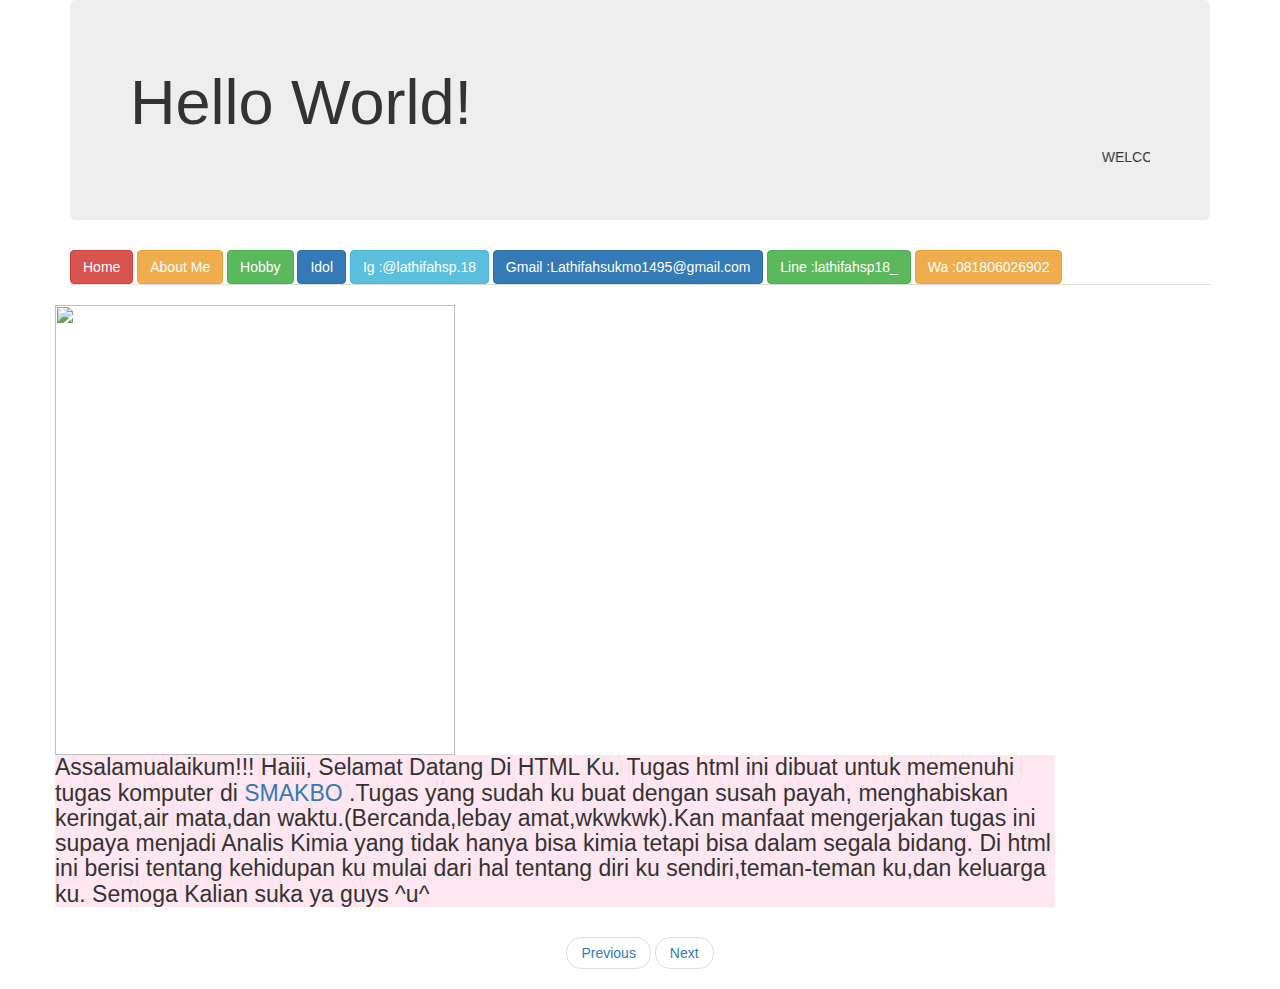
==== index.html @ 6cc86d4e "Update index.html" ====
<!DOCTYPE html>
<html>
<head>
	<title>All About Lathifah sp</title>
	<link rel="stylesheet" href="https://maxcdn.bootstrapcdn.com/bootstrap/3.4.0/css/bootstrap.min.css">
	<script src="https://ajax.googleapis.com/ajax/libs/jquery/3.3.1/jquery.min.js"></script>
    <script src="https://maxcdn.bootstrapcdn.com/bootstrap/3.4.0/js/bootstrap.min.js"></script>
	  <meta charset="utf-8">
    <meta name="viewport" content="width=device-width, initial-scale=1">
    <link rel="stylesheet" href="https://maxcdn.bootstrapcdn.com/bootstrap/3.4.0/css/bootstrap.min.css">
    <script src="https://ajax.googleapis.com/ajax/libs/jquery/3.3.1/jquery.min.js"></script>
    <script src="https://maxcdn.bootstrapcdn.com/bootstrap/3.4.0/js/bootstrap.min.js"></script>
</head>
<body>
	  <link rel="stylesheet" type="text/css" href="css s.css">
	<div class="container">
         <div class="jumbotron">
        <h1>Hello World!</h1>
        <p1><marquee>WELCOME TO MY HTML</marquee></p1>
    </div>
	<ul class="nav nav-tabs" role="tablist">
     <a href="index.html"><button type="button" class="btn btn-danger">Home</button></a>
     <a href="about me.html"><button type="button" class="btn btn-warning">About Me</button></a>
     <a href="hobby.html"><button type="button" class="btn btn-success">Hobby</button></a>
     <a href="idol.html"><button type="button" class="btn btn-primary">Idol</button></a>
     <a href="https://www.instagram.com/lathifahsp.18/"><button type="button" class="btn btn-info">Ig :@lathifahsp.18</button></a>
      <button type="button" class="btn btn-primary">Gmail :Lathifahsukmo1495@gmail.com</button>
      <button type="button" class="btn btn-success">Line :lathifahsp18_</button>
      <button type="button" class="btn btn-warning">Wa :081806026902</button>

 
  </ul>
  <h2>
 <div class= "row">
    	<div class ="col-sm-5,5">
  	  <img src="2018-07-04 06.21.58 1.jpg"width="400" height="450"></div>
  	<p style="width:1000px;font-size:23px;background-color: #ffe6f0;text-align:left;"> Assalamualaikum!!! Haiii, Selamat Datang Di HTML Ku. Tugas html ini dibuat untuk memenuhi tugas komputer di <a href="http://www.smakbo.sch.id">SMAKBO</a>  .Tugas yang sudah ku buat dengan susah payah, menghabiskan keringat,air mata,dan waktu.(Bercanda,lebay amat,wkwkwk).Kan manfaat mengerjakan tugas ini supaya menjadi Analis Kimia yang tidak hanya bisa kimia tetapi bisa dalam segala bidang. Di html ini berisi tentang kehidupan ku mulai dari hal tentang diri ku sendiri,teman-teman ku,dan keluarga ku. Semoga Kalian suka ya guys ^u^ </p>
	  </div>
</h2> 

<ul class="pager">
    <li><a href="#">Previous</a></li>
    <li><a href="about me.html">Next</a></li>
  </ul>

</body>
</html>
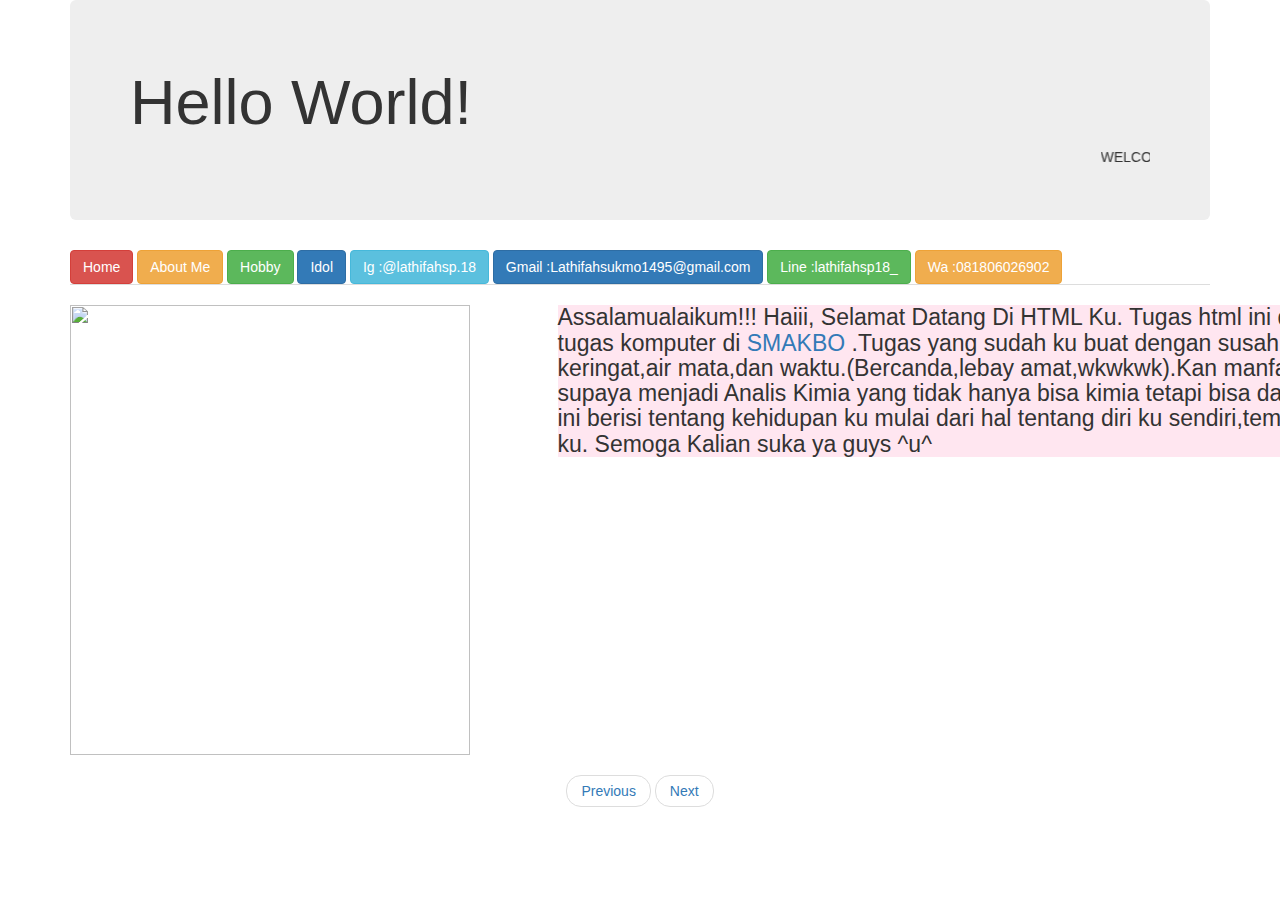
==== commit cbcc279f: "Update index.html" ====
--- a/index.html
+++ b/index.html
@@ -32,10 +32,11 @@
   </ul>
   <h2>
  <div class= "row">
-    	<div class ="col-sm-5,5">
+    	<div class ="col-sm-5">
   	  <img src="2018-07-04 06.21.58 1.jpg"width="400" height="450"></div>
+	<div class ="col-sm-2">
   	<p style="width:1000px;font-size:23px;background-color: #ffe6f0;text-align:left;"> Assalamualaikum!!! Haiii, Selamat Datang Di HTML Ku. Tugas html ini dibuat untuk memenuhi tugas komputer di <a href="http://www.smakbo.sch.id">SMAKBO</a>  .Tugas yang sudah ku buat dengan susah payah, menghabiskan keringat,air mata,dan waktu.(Bercanda,lebay amat,wkwkwk).Kan manfaat mengerjakan tugas ini supaya menjadi Analis Kimia yang tidak hanya bisa kimia tetapi bisa dalam segala bidang. Di html ini berisi tentang kehidupan ku mulai dari hal tentang diri ku sendiri,teman-teman ku,dan keluarga ku. Semoga Kalian suka ya guys ^u^ </p>
-	  </div>
+	  </div> </div>
 </h2> 
 
 <ul class="pager">
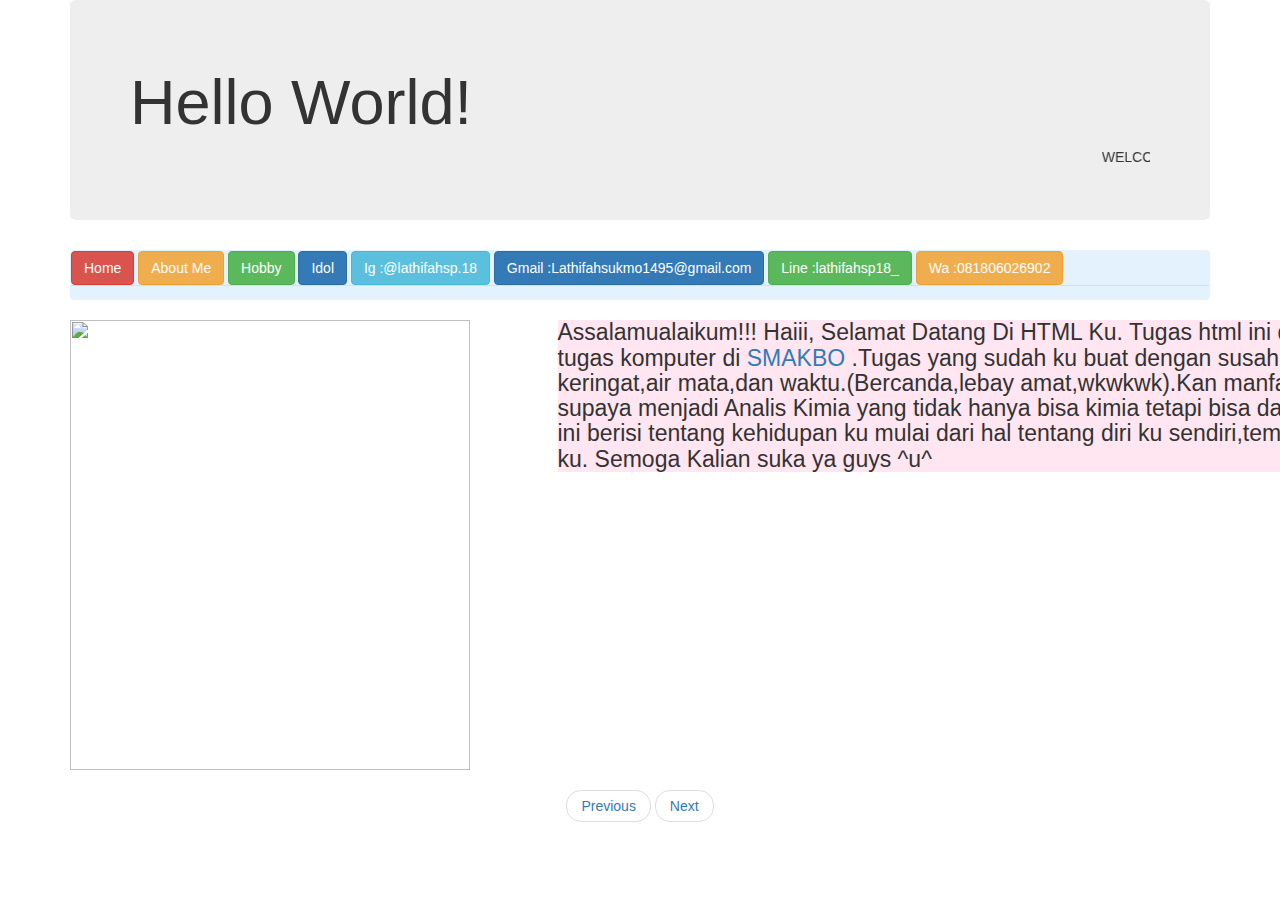
==== commit d9557c7c: "Update index.html" ====
--- a/index.html
+++ b/index.html
@@ -18,6 +18,8 @@
         <h1>Hello World!</h1>
         <p1><marquee>WELCOME TO MY HTML</marquee></p1>
     </div>
+	<nav class="navbar navbar-light" style="background-color: #e3f2fd;">
+  <!-- Navbar content -->
 	<ul class="nav nav-tabs" role="tablist">
      <a href="index.html"><button type="button" class="btn btn-danger">Home</button></a>
      <a href="about me.html"><button type="button" class="btn btn-warning">About Me</button></a>
@@ -28,7 +30,7 @@
       <button type="button" class="btn btn-success">Line :lathifahsp18_</button>
       <button type="button" class="btn btn-warning">Wa :081806026902</button>
 
- 
+  </nav>
   </ul>
   <h2>
  <div class= "row">
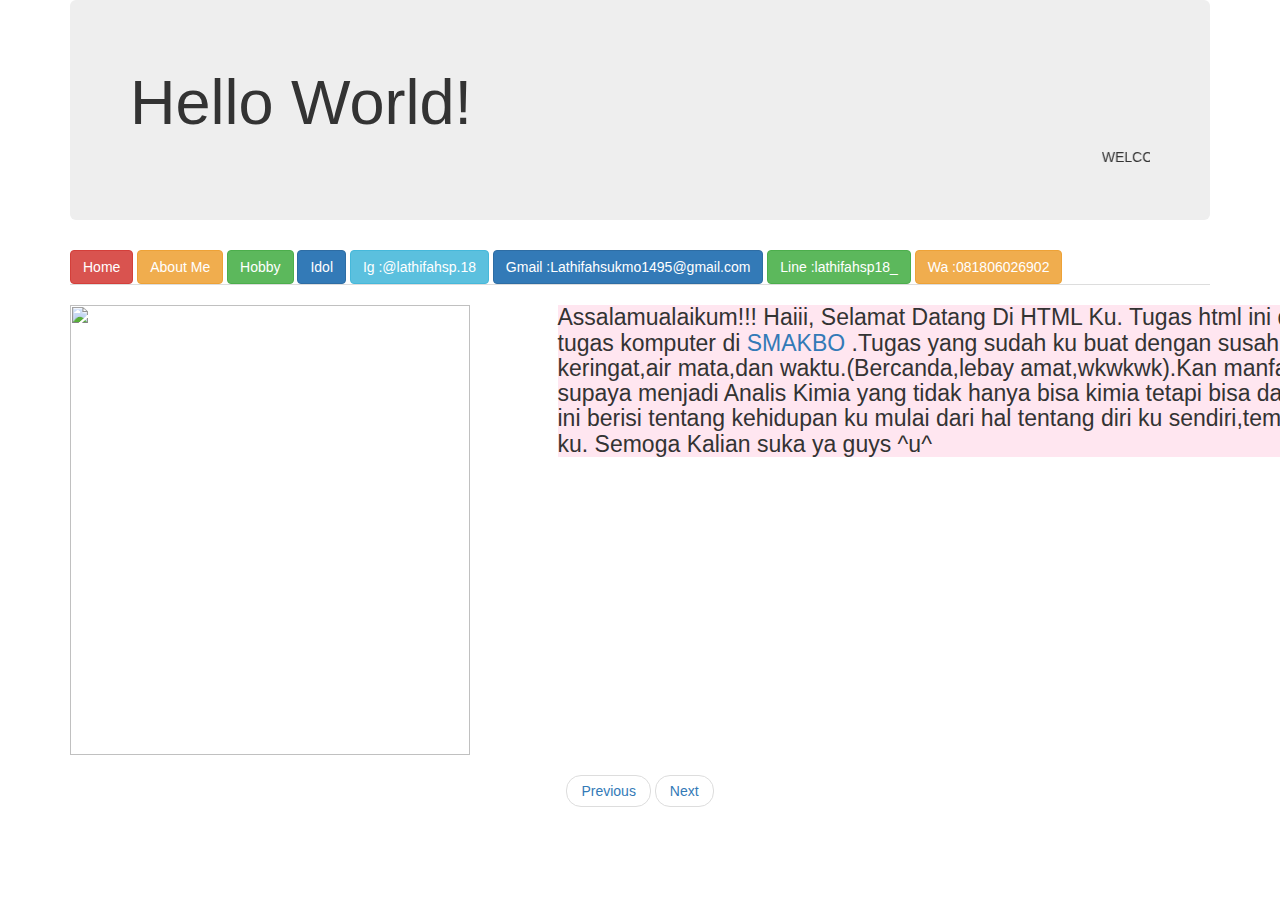
==== commit ed06ada3: "Update index.html" ====
--- a/index.html
+++ b/index.html
@@ -18,8 +18,6 @@
         <h1>Hello World!</h1>
         <p1><marquee>WELCOME TO MY HTML</marquee></p1>
     </div>
-	<nav class="navbar navbar-light" style="background-color: #e3f2fd;">
-  <!-- Navbar content -->
 	<ul class="nav nav-tabs" role="tablist">
      <a href="index.html"><button type="button" class="btn btn-danger">Home</button></a>
      <a href="about me.html"><button type="button" class="btn btn-warning">About Me</button></a>
@@ -29,9 +27,7 @@
       <button type="button" class="btn btn-primary">Gmail :Lathifahsukmo1495@gmail.com</button>
       <button type="button" class="btn btn-success">Line :lathifahsp18_</button>
       <button type="button" class="btn btn-warning">Wa :081806026902</button>
-
-  </nav>
-  </ul>
+         </ul>
   <h2>
  <div class= "row">
     	<div class ="col-sm-5">
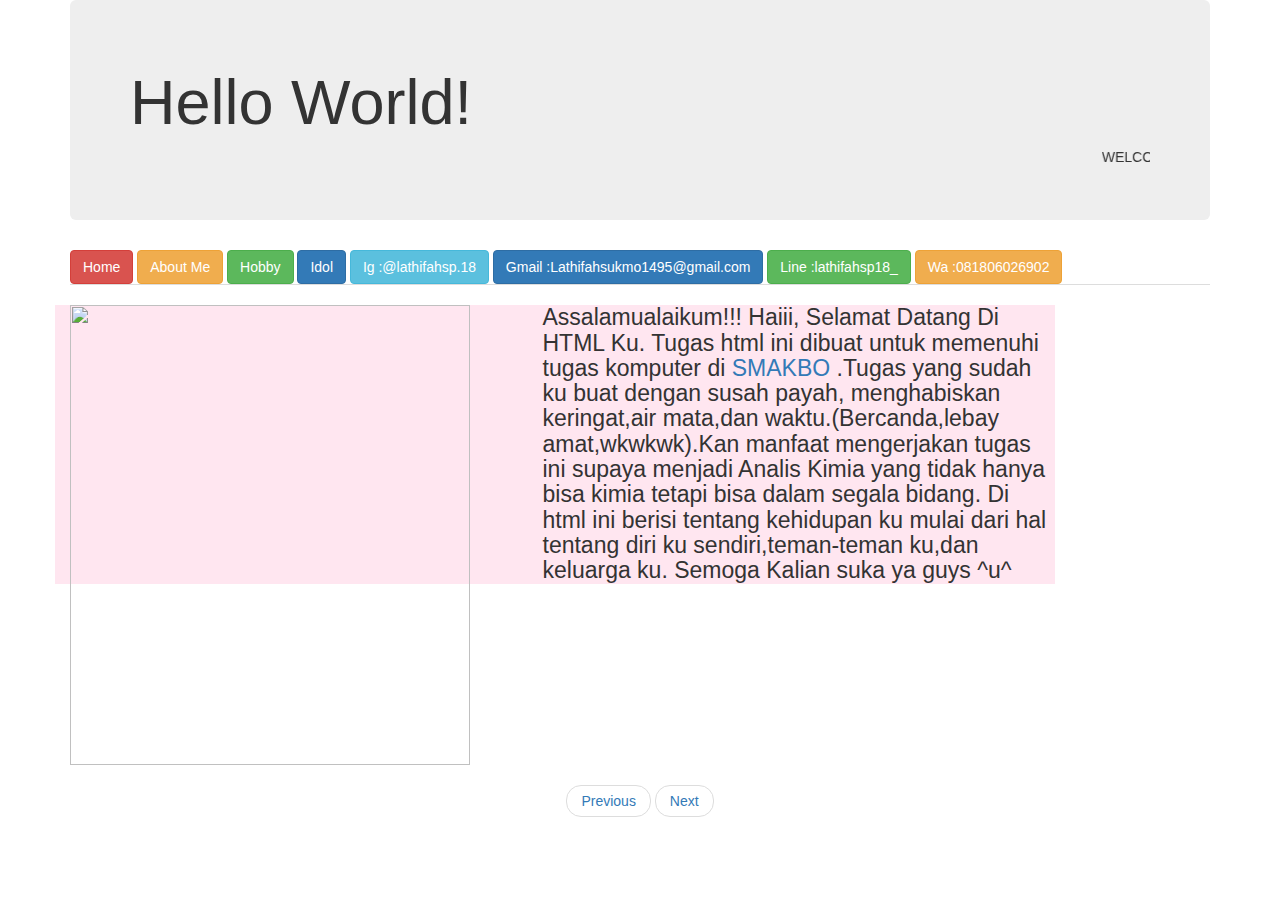
==== commit 251b9f07: "Update index.html" ====
--- a/index.html
+++ b/index.html
@@ -31,10 +31,9 @@
   <h2>
  <div class= "row">
     	<div class ="col-sm-5">
-  	  <img src="2018-07-04 06.21.58 1.jpg"width="400" height="450"></div>
-	<div class ="col-sm-2">
+  	  <img src="2018-07-04 06.21.58 1.jpg"width="400" height="460"></div>
   	<p style="width:1000px;font-size:23px;background-color: #ffe6f0;text-align:left;"> Assalamualaikum!!! Haiii, Selamat Datang Di HTML Ku. Tugas html ini dibuat untuk memenuhi tugas komputer di <a href="http://www.smakbo.sch.id">SMAKBO</a>  .Tugas yang sudah ku buat dengan susah payah, menghabiskan keringat,air mata,dan waktu.(Bercanda,lebay amat,wkwkwk).Kan manfaat mengerjakan tugas ini supaya menjadi Analis Kimia yang tidak hanya bisa kimia tetapi bisa dalam segala bidang. Di html ini berisi tentang kehidupan ku mulai dari hal tentang diri ku sendiri,teman-teman ku,dan keluarga ku. Semoga Kalian suka ya guys ^u^ </p>
-	  </div> </div>
+	  </div>
 </h2> 
 
 <ul class="pager">
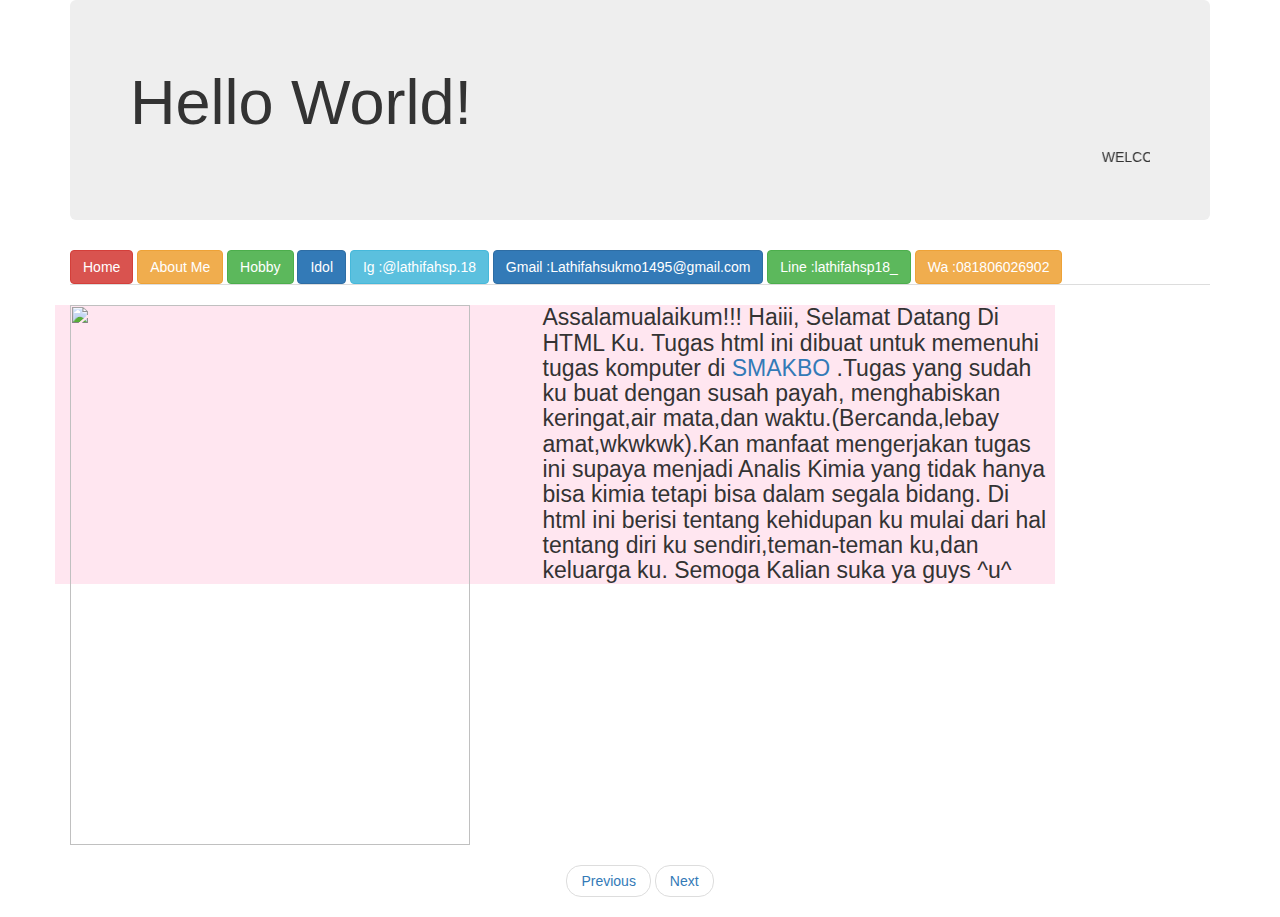
==== commit 41b6c96b: "Update index.html" ====
--- a/index.html
+++ b/index.html
@@ -31,7 +31,7 @@
   <h2>
  <div class= "row">
     	<div class ="col-sm-5">
-  	  <img src="2018-07-04 06.21.58 1.jpg"width="400" height="460"></div>
+  	  <img src="2018-07-04 06.21.58 1.jpg"width="400" height="540"></div>
   	<p style="width:1000px;font-size:23px;background-color: #ffe6f0;text-align:left;"> Assalamualaikum!!! Haiii, Selamat Datang Di HTML Ku. Tugas html ini dibuat untuk memenuhi tugas komputer di <a href="http://www.smakbo.sch.id">SMAKBO</a>  .Tugas yang sudah ku buat dengan susah payah, menghabiskan keringat,air mata,dan waktu.(Bercanda,lebay amat,wkwkwk).Kan manfaat mengerjakan tugas ini supaya menjadi Analis Kimia yang tidak hanya bisa kimia tetapi bisa dalam segala bidang. Di html ini berisi tentang kehidupan ku mulai dari hal tentang diri ku sendiri,teman-teman ku,dan keluarga ku. Semoga Kalian suka ya guys ^u^ </p>
 	  </div>
 </h2> 
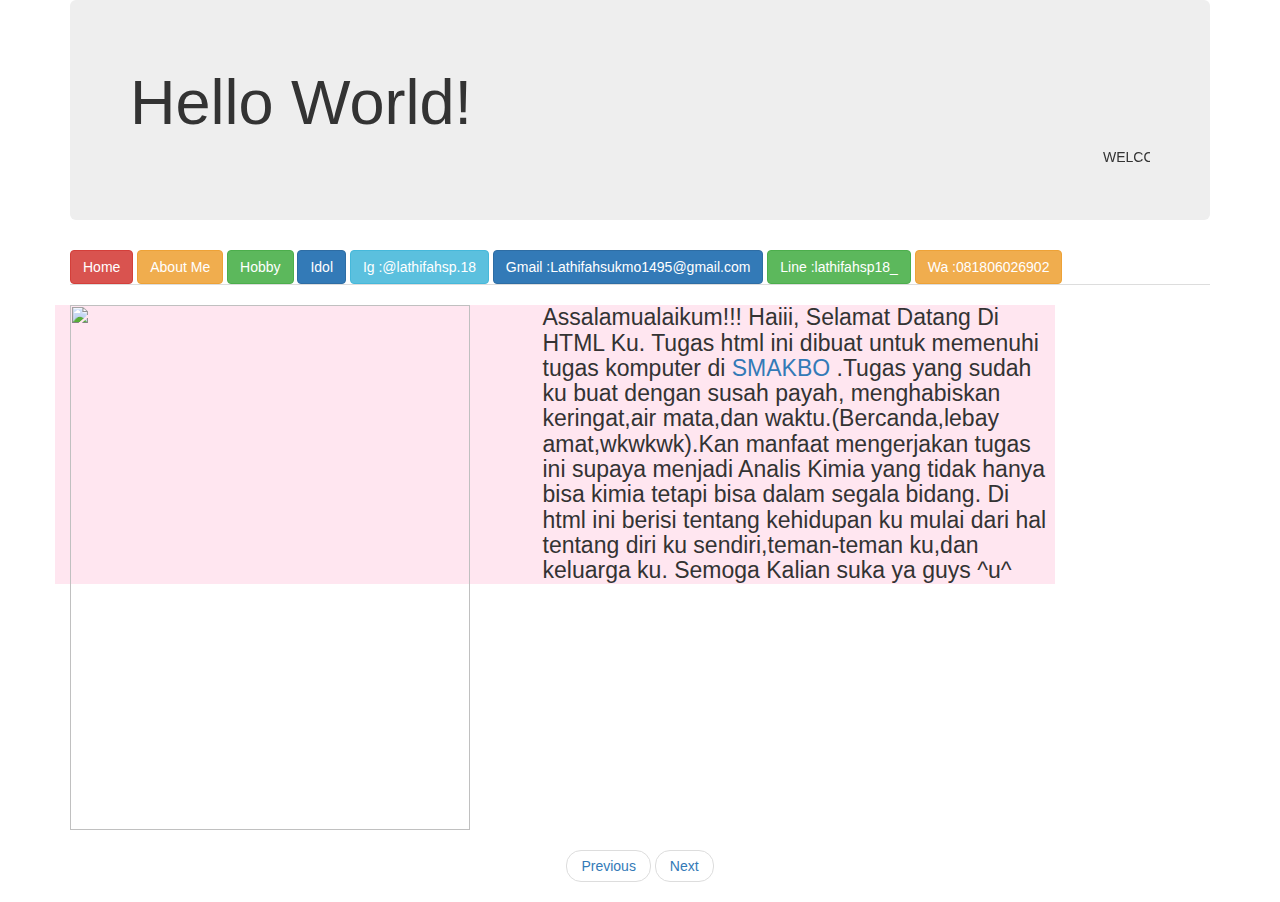
==== commit 8a2fd32b: "Update index.html" ====
--- a/index.html
+++ b/index.html
@@ -31,7 +31,7 @@
   <h2>
  <div class= "row">
     	<div class ="col-sm-5">
-  	  <img src="2018-07-04 06.21.58 1.jpg"width="400" height="540"></div>
+  	  <img src="2018-07-04 06.21.58 1.jpg"width="400" height="525"></div>
   	<p style="width:1000px;font-size:23px;background-color: #ffe6f0;text-align:left;"> Assalamualaikum!!! Haiii, Selamat Datang Di HTML Ku. Tugas html ini dibuat untuk memenuhi tugas komputer di <a href="http://www.smakbo.sch.id">SMAKBO</a>  .Tugas yang sudah ku buat dengan susah payah, menghabiskan keringat,air mata,dan waktu.(Bercanda,lebay amat,wkwkwk).Kan manfaat mengerjakan tugas ini supaya menjadi Analis Kimia yang tidak hanya bisa kimia tetapi bisa dalam segala bidang. Di html ini berisi tentang kehidupan ku mulai dari hal tentang diri ku sendiri,teman-teman ku,dan keluarga ku. Semoga Kalian suka ya guys ^u^ </p>
 	  </div>
 </h2> 
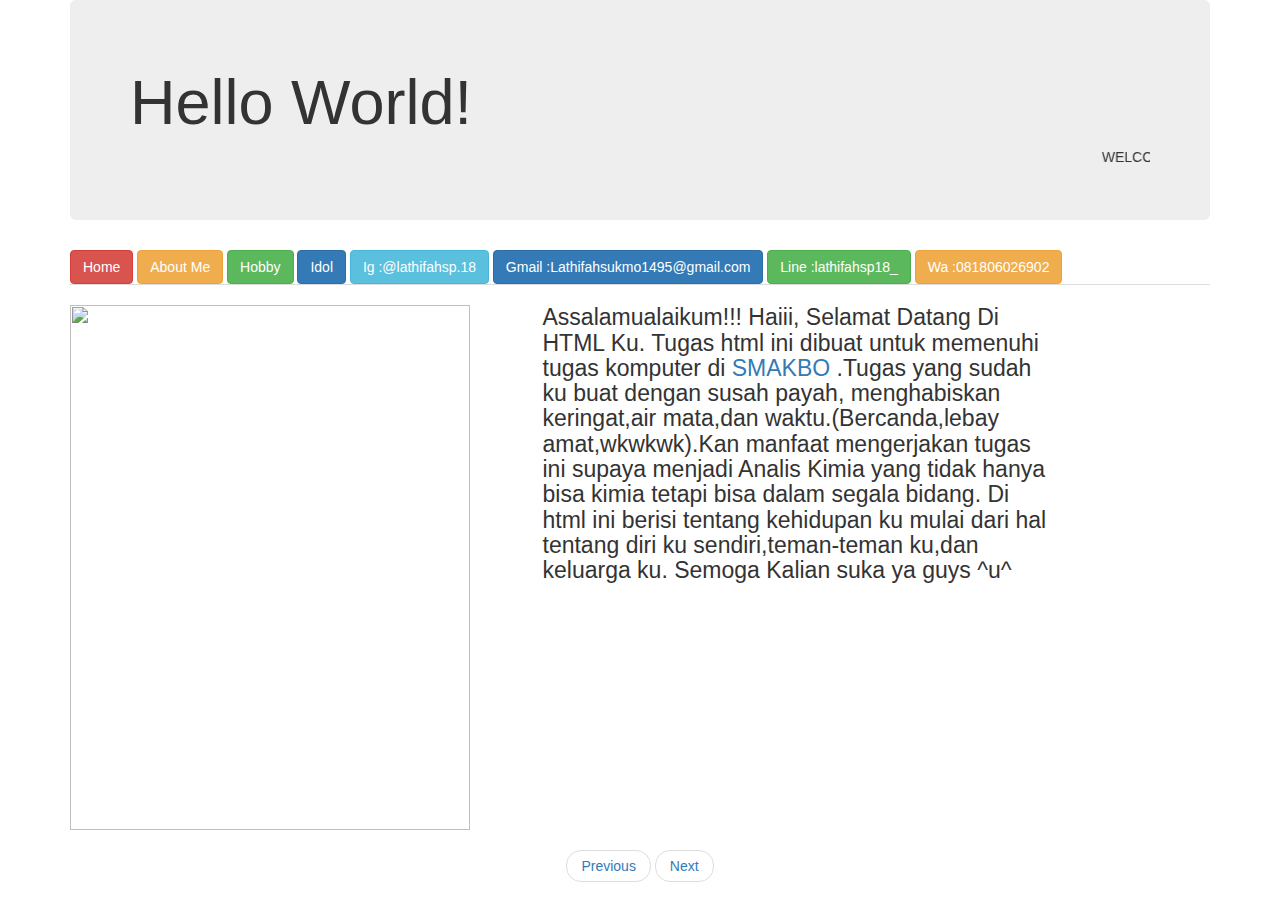
==== commit 366ede7c: "Update index.html" ====
--- a/index.html
+++ b/index.html
@@ -1,7 +1,7 @@
 <!DOCTYPE html>
 <html>
 <head>
-	<title>All About Lathifah sp</title>
+	<title>Lathifah Sukmo Putri</title>
 	<link rel="stylesheet" href="https://maxcdn.bootstrapcdn.com/bootstrap/3.4.0/css/bootstrap.min.css">
 	<script src="https://ajax.googleapis.com/ajax/libs/jquery/3.3.1/jquery.min.js"></script>
     <script src="https://maxcdn.bootstrapcdn.com/bootstrap/3.4.0/js/bootstrap.min.js"></script>
@@ -16,9 +16,11 @@
 	<div class="container">
          <div class="jumbotron">
         <h1>Hello World!</h1>
+	 <link href="https://fonts.googleapis.com/css?family=Fredericka the Great" rel="stylesheet">
         <p1><marquee>WELCOME TO MY HTML</marquee></p1>
     </div>
 	<ul class="nav nav-tabs" role="tablist">
+      <link href="https://fonts.googleapis.com/css?family=Allerta Stencil" rel="stylesheet">
      <a href="index.html"><button type="button" class="btn btn-danger">Home</button></a>
      <a href="about me.html"><button type="button" class="btn btn-warning">About Me</button></a>
      <a href="hobby.html"><button type="button" class="btn btn-success">Hobby</button></a>
@@ -32,8 +34,9 @@
  <div class= "row">
     	<div class ="col-sm-5">
   	  <img src="2018-07-04 06.21.58 1.jpg"width="400" height="525"></div>
-  	<p style="width:1000px;font-size:23px;background-color: #ffe6f0;text-align:left;"> Assalamualaikum!!! Haiii, Selamat Datang Di HTML Ku. Tugas html ini dibuat untuk memenuhi tugas komputer di <a href="http://www.smakbo.sch.id">SMAKBO</a>  .Tugas yang sudah ku buat dengan susah payah, menghabiskan keringat,air mata,dan waktu.(Bercanda,lebay amat,wkwkwk).Kan manfaat mengerjakan tugas ini supaya menjadi Analis Kimia yang tidak hanya bisa kimia tetapi bisa dalam segala bidang. Di html ini berisi tentang kehidupan ku mulai dari hal tentang diri ku sendiri,teman-teman ku,dan keluarga ku. Semoga Kalian suka ya guys ^u^ </p>
+  	<p style="width:1000px;font-size:23px;text-align:left;"> Assalamualaikum!!! Haiii, Selamat Datang Di HTML Ku. Tugas html ini dibuat untuk memenuhi tugas komputer di <a href="http://www.smakbo.sch.id">SMAKBO</a>  .Tugas yang sudah ku buat dengan susah payah, menghabiskan keringat,air mata,dan waktu.(Bercanda,lebay amat,wkwkwk).Kan manfaat mengerjakan tugas ini supaya menjadi Analis Kimia yang tidak hanya bisa kimia tetapi bisa dalam segala bidang. Di html ini berisi tentang kehidupan ku mulai dari hal tentang diri ku sendiri,teman-teman ku,dan keluarga ku. Semoga Kalian suka ya guys ^u^ </p>
 	  </div>
+	   <link href="https://fonts.googleapis.com/css?family=Laila" rel="stylesheet"></p>
 </h2> 
 
 <ul class="pager">
